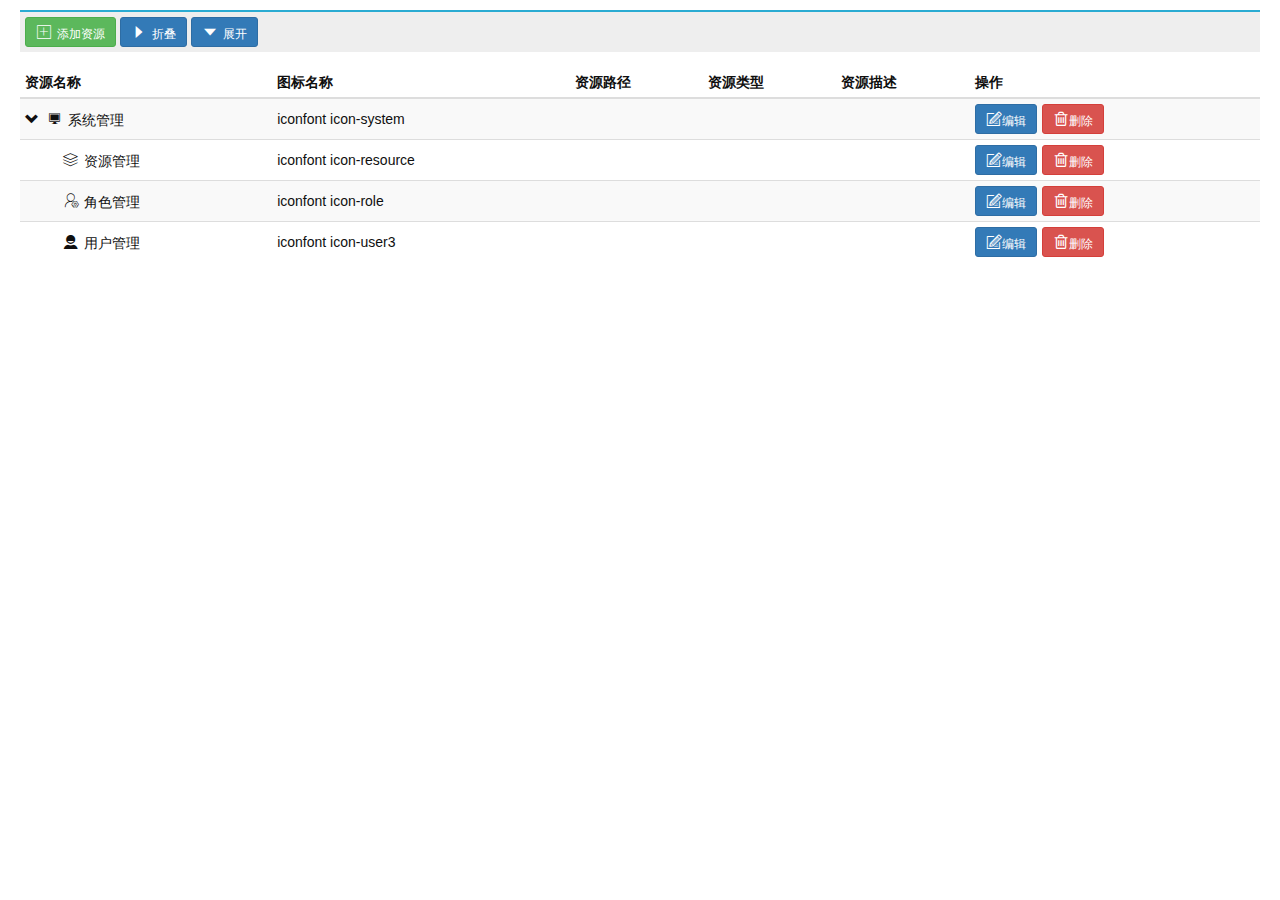
==== admin/resource.html @ 789888c8 "[init]" ====
<!DOCTYPE html>
<html lang="en">
<head>
    <base href="">
    <meta charset="UTF-8">
    <meta charset="utf-8">
    <meta http-equiv="Cache-Control" content="no-siteapp" />
    <meta name="viewport" content="width=device-width, initial-scale=1.0,maximum-scale=1.0, minimum-scale=1.0, user-scalable=no,height=device-height">
    <meta name="renderer" content="webkit">
    <meta http-equiv="X-UA-Compatible" content="IE=edge">
    <link rel="shortcut icon" href="images/facv.ico">

    <title>主页</title>

    <link rel="stylesheet" href="thirdpart/bootstrap-3.3.2/css/bootstrap.min.css">
    <link rel="stylesheet" href="thirdpart/iconfont/iconfont.css">
    <link rel="stylesheet" href="thirdpart/font-awesome-4.7.0/css/font-awesome.min.css">
    <link rel="stylesheet" href="thirdpart/jquery-treegrid-0.3.0/css/jquery.treegrid.css">
    <link rel="stylesheet" href="css/style.css">
    <link rel="stylesheet" href="css/resource.css">

    <!--注意这个一定要放到css的下面-->
    <!--[if lte IE 9]>
    <script type="text/javascript" src="thirdpart/compatible/html5shiv.min.js"></script>
    <script type="text/javascript" src="thirdpart/compatible/html5shiv-printshiv.min.js"></script>
    <script type="text/javascript" src="thirdpart/compatible/respond.min.js"></script>
    <script type="text/javascript" src="thirdpart/compatible/respond.matchmedia.addListener.min.js"></script>
    <script type="text/javascript" src="thirdpart/compatible/placeholders.min.js"></script>
    <![endif]-->

</head>
<body>
    <div class="opera">
        <form class="form-inline">
            <button type="button" class="btn btn-sm btn-success" id="add"><i class="iconfont icon-collapse"></i>添加资源</button>
            <button type="button" class="btn btn-sm btn-primary" id="collapse"><i class="iconfont icon-expand1"></i>折叠</button>
            <button type="button" class="btn btn-sm btn-primary" id="expend"><i class="iconfont icon-collapse1"></i>展开</button>
        </form>
    </div>
    <div class="page-container">
        <div class="page-content">
            <div class="content-wrapper">
                <div class="content">
                    <div class="table-responsive tabble-wrapper">
                        <table class="tree table table-condensed table-striped">
                            <thead>
                                <th>资源名称</th>
                                <th>图标名称</th>
                                <th>资源路径</th>
                                <th>资源类型</th>
                                <th>资源描述</th>
                                <th>操作</th>
                            </thead>
                            <tbody id="src_data">
                                <!--<tr class="treegrid-www">
                                    <td>系统管理</td>
                                    <td>URL</td>
                                    <td>URL</td>
                                    <td>URL</td>
                                    <td>URL</td>
                                    <td>
                                        <button class="btn btn-sm btn-primary">修改</button>
                                        <button class="btn btn-sm btn-danger">删除</button>
                                    </td>
                                </tr>
                                <tr class="treegrid-2 treegrid-parent-www">
                                    <td>Node 1-1</td>
                                    <td>Additional info</td>
                                    <td>URL</td>
                                    <td>URL</td>
                                    <td>URL</td>
                                    <td>
                                        <button class="btn btn-sm btn-primary">修改</button>
                                        <button class="btn btn-sm btn-danger">删除</button>
                                    </td>
                                </tr>
                                <tr class="treegrid-3 treegrid-parent-1">
                                    <td>Node 1-2</td>
                                    <td>Additional info</td>
                                    <td>URL</td>
                                    <td>URL</td>
                                    <td>URL</td>
                                    <td>
                                        <button class="btn btn-sm btn-primary">修改</button>
                                        <button class="btn btn-sm btn-danger">删除</button>
                                    </td>
                                </tr>
                                <tr class="treegrid-4 treegrid-parent-3">
                                    <td>Node 1-2-1</td>
                                    <td>Additional info</td>
                                    <td>URL</td>
                                    <td>URL</td>
                                    <td>URL</td>
                                    <td>
                                        <button class="btn btn-sm btn-primary">修改</button>
                                        <button class="btn btn-sm btn-danger">删除</button>
                                    </td>
                                </tr>-->
                            </tbody>
                        </table>
                    </div>
                </div>
            </div>
        </div>
    </div>
    <div id="dialog" style="display: none">
        <form class="form-horizontal" id="src_form">
            <div class="form-group">
                <label for="src_name" class="col-sm-2 control-label">资源名称</label>
                <div class="col-sm-4">
                    <input type="text" value="" class="form-control" id="src_name" placeholder="资源名称">
                </div>
                <label for="src_type" class="col-sm-2 control-label">资源类型</label>
                <div class="col-sm-4">
                    <input type="text" class="form-control" id="src_type" placeholder="资源类型">
                </div>
            </div>
            <div class="form-group">
                <label for="src_code" class="col-sm-2 control-label">资源代码</label>
                <div class="col-sm-4">
                    <input type="text" class="form-control" id="src_code" placeholder="资源代码">
                </div>
                <label for="src_url" class="col-sm-2 control-label">资源路径</label>
                <div class="col-sm-4">
                    <input type="text" class="form-control" id="src_url" placeholder="资源路径">
                </div>
            </div>
            <div class="form-group">
                <label for="src_icon" class="col-sm-2 control-label">资源图标</label>
                <div class="col-sm-4">
                    <input type="text" class="form-control" id="src_icon" placeholder="资源图标">
                </div>
                <label for="src_order" class="col-sm-2 control-label">资源排序</label>
                <div class="col-sm-4">
                    <input type="text" class="form-control" id="src_order" placeholder="资源路径">
                </div>
            </div>
            <div class="form-group">
                <label for="src_desc" class="col-sm-2 control-label">资源描述</label>
                <div class="col-sm-10">
                    <input type="text" class="form-control" id="src_desc" placeholder="资源描述">
                </div>
            </div>
        </form>
    </div>

    <script type="text/javascript" src="thirdpart/jquery-1.11.3/jquery.min.js"></script>
    <script type="text/javascript" src="thirdpart/bootstrap-3.3.2/js/bootstrap.min.js"></script>
    <script type="text/javascript" src="thirdpart/jquery-treegrid-0.3.0/js/jquery.treegrid.min.js"></script>
    <script type="text/javascript" src="thirdpart/jquery-treegrid-0.3.0/js/jquery.treegrid.bootstrap3.js"></script>
    <script type="text/javascript" src="thirdpart/layer-v3.0.3/layer.js"></script>
    <script type="text/javascript" src="js/common.js"></script>
    <script type="text/javascript" src="js/resource.js"></script>
</body>
</html>
---- admin/thirdpart/iconfont/iconfont.css ----
@font-face {font-family: "iconfont";
  src: url('iconfont.eot?t=1502697959538'); /* IE9*/
  src: url('iconfont.eot?t=1502697959538#iefix') format('embedded-opentype'), /* IE6-IE8 */
  url('iconfont.woff?t=1502697959538') format('woff'), /* chrome, firefox */
  url('iconfont.ttf?t=1502697959538') format('truetype'), /* chrome, firefox, opera, Safari, Android, iOS 4.2+*/
  url('iconfont.svg?t=1502697959538#iconfont') format('svg'); /* iOS 4.1- */
}

.iconfont {
  font-family:"iconfont" !important;
  font-size:16px;
  font-style:normal;
  -webkit-font-smoothing: antialiased;
  -moz-osx-font-smoothing: grayscale;
}

.icon-password:before { content: "\e614"; }

.icon-user:before { content: "\e694"; }

.icon-password1:before { content: "\e7a2"; }

.icon-user1:before { content: "\e62d"; }

.icon-delete1:before { content: "\e677"; }

.icon-password2:before { content: "\e600"; }

.icon-system:before { content: "\e61f"; }

.icon-cancel:before { content: "\e601"; }

.icon-password3:before { content: "\e838"; }

.icon-edit:before { content: "\e609"; }

.icon-user2:before { content: "\e640"; }

.icon-system1:before { content: "\e60f"; }

.icon-add:before { content: "\e648"; }

.icon-resource:before { content: "\e60d"; }

.icon-cross:before { content: "\e64e"; }

.icon-collapse:before { content: "\e602"; }

.icon-user3:before { content: "\e607"; }

.icon-delete:before { content: "\e6f2"; }

.icon-collapse1:before { content: "\e645"; }

.icon-edit1:before { content: "\e622"; }

.icon-role:before { content: "\e687"; }

.icon-expand1:before { content: "\e839"; }

.icon-expand:before { content: "\e83a"; }
---- admin/css/style.css ----
.page-container{
    position: relative;
    display: table;
    width: 100%;
    table-layout: fixed;
}

.page-content{
    display: table-row;
    height: 100%;
}

.content-wrapper{
    display: table-cell;
    padding-bottom: 20px;
    width: 100%;
}

.content{
    padding: 20px 20px;
    color: #0f0f0f;
}

.content:after {
    content: '';
    display: table;
    clear: both;
}

.content-divider {
    text-align: center;
    position: relative;
    z-index: 1;
}

.content-divider>span {
    background-color: #fff;
    display: inline-block;
    padding-left: 12px;
    padding-right: 12px;
}

.content-divider>span:before {
    content: "";
    position: absolute;
    top: 50%;
    left: 0;
    height: 1px;
    background-color: #ddd;
    width: 100%;
    z-index: -1;
}

a,a:focus,a:hover{
    text-decoration: none;
    color: #1e88e5;
}

.no-padding{
    padding: 0!important;
}

/*bootstrap*/

.has-feedback-left .form-control-feedback{
    right: auto;
    left: 0;
}

.has-feedback-left .form-control {
    padding-right: 12px;
    padding-left: 36px;
}

.bg-blue {
    background-color: #03a9f4;
    border-color: #03a9f4;
    color: #fff;
}

.bg-slate {
    background-color: #607d8b;
    border-color: #607d8b;
    color: #fff;
}

.bg-teal {
    background-color: #009688;
    border-color: #009688;
    color: #fff;
}

[class*=bg-].btn:hover, [class*=bg-].btn:focus, [class*=bg-].focus.btn {
    color: #fff;
}

.btn:hover, .btn:focus, .focus.btn {
    -webkit-box-shadow: 0 0 0 100px rgba(0, 0, 0, 0.05) inset;
    box-shadow: inset 0px 0px 0px 100px rgba(0,0,0,0.05);
}

.navbar{
    margin-bottom: 0px;
}

/*bootstrap*/

/*icheck*/

[class*=icheckbox_]{
    top:-2px;
    margin-right: 8px;
}

/*icheck*/

/*媒体查询*/
@media (min-width: 769px){
    .page-container {
        width: 100%;
        display: table;
        table-layout: fixed;
    }

    .page-content {
        display: table-row;
    }
}
---- admin/css/resource.css ----
.tree td{
    vertical-align: middle!important;
}

#src_data>tr>td>.btn{
    margin-right: 5px;
}

#src_data>tr>td:first-child>i{
    margin-right: 5px;
    margin-left: 5px;
    font-size: 1.2em;
}

.opera{
    position: fixed;
    width: 100%;
    padding: 10px 20px 10px 20px;
    z-index: 99999;
    background: #fff;
}

.opera form{
    background: #eee;
    padding: 5px;
    border-top:2px solid #2aabd2;
}

.opera>form>button>i{
    margin-right: 5px;
}

.content{
    padding-top: 5px;
}

.tree>thead{
    background:transparent;
}

.btn-sm{
    height: 28px;
    line-height: 28px;
    padding: 0px 10px 28px 10px;
}

.layui-layer-title{
    padding: 0 80px 0 10px!important;
}

.layui-layer-title i{
    margin-right: 5px;
}

.layui-layer-content{
    padding: 15px!important;
}

.layui-layer-btn0{
    border-color: #5CB85C!important;
    background-color: #5CB85C!important;
    border-radius: 3px!important;
}

.layui-layer-btn0:before{
    font-family: 'iconfont';
    content: '\e64e';
}

.layui-layer-btn1:before{
    font-family: 'iconfont';
    content: '\e601';
}

.layui-layer-btn1{
    border-color: #D9534F!important;
    background-color: #D9534F!important;
    border-radius: 3px!important;
    color: #fff!important;
}

#src_form{
}

#src_form .col-sm-2{
    padding-right: 0px;
}
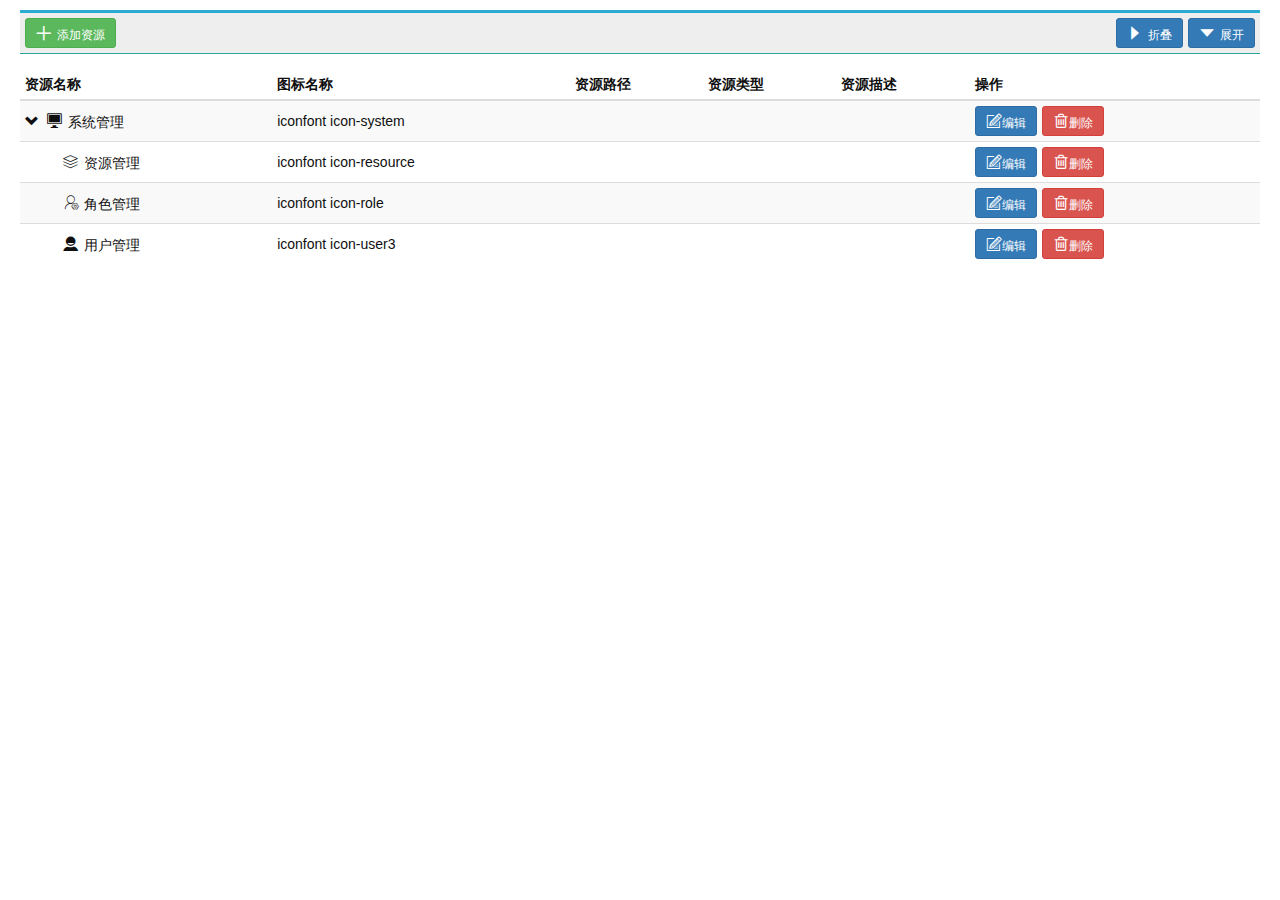
==== commit d430fbce: "[add]" ====
--- a/admin/resource.html
+++ b/admin/resource.html
@@ -32,9 +32,9 @@
 <body>
     <div class="opera">
         <form class="form-inline">
-            <button type="button" class="btn btn-sm btn-success" id="add"><i class="iconfont icon-collapse"></i>添加资源</button>
-            <button type="button" class="btn btn-sm btn-primary" id="collapse"><i class="iconfont icon-expand1"></i>折叠</button>
-            <button type="button" class="btn btn-sm btn-primary" id="expend"><i class="iconfont icon-collapse1"></i>展开</button>
+            <button type="button" class="btn btn-sm btn-success" id="add"><i class="iconfont icon-cross"></i>添加资源</button>
+            <button type="button" class="btn btn-sm btn-primary pull-right" id="expend"><i class="iconfont icon-collapse1"></i>展开</button>
+            <button type="button" class="btn btn-sm btn-primary pull-right" id="collapse"><i class="iconfont icon-expand1"></i>折叠</button>
         </form>
     </div>
     <div class="page-container">
@@ -105,40 +105,40 @@
     </div>
     <div id="dialog" style="display: none">
         <form class="form-horizontal" id="src_form">
-            <div class="form-group">
+            <div class="form-group form-group-sm">
                 <label for="src_name" class="col-sm-2 control-label">资源名称</label>
                 <div class="col-sm-4">
-                    <input type="text" value="" class="form-control" id="src_name" placeholder="资源名称">
+                    <input class="form-control" id="src_name" placeholder="资源名称">
                 </div>
                 <label for="src_type" class="col-sm-2 control-label">资源类型</label>
                 <div class="col-sm-4">
-                    <input type="text" class="form-control" id="src_type" placeholder="资源类型">
+                    <input class="form-control" id="src_type" placeholder="资源类型">
                 </div>
             </div>
-            <div class="form-group">
+            <div class="form-group form-group-sm">
                 <label for="src_code" class="col-sm-2 control-label">资源代码</label>
                 <div class="col-sm-4">
-                    <input type="text" class="form-control" id="src_code" placeholder="资源代码">
+                    <input class="form-control" id="src_code" placeholder="资源代码">
                 </div>
                 <label for="src_url" class="col-sm-2 control-label">资源路径</label>
                 <div class="col-sm-4">
-                    <input type="text" class="form-control" id="src_url" placeholder="资源路径">
+                    <input class="form-control" id="src_url" placeholder="资源路径">
                 </div>
             </div>
-            <div class="form-group">
+            <div class="form-group form-group-sm">
                 <label for="src_icon" class="col-sm-2 control-label">资源图标</label>
                 <div class="col-sm-4">
-                    <input type="text" class="form-control" id="src_icon" placeholder="资源图标">
+                    <input class="form-control" id="src_icon" placeholder="资源图标">
                 </div>
                 <label for="src_order" class="col-sm-2 control-label">资源排序</label>
                 <div class="col-sm-4">
-                    <input type="text" class="form-control" id="src_order" placeholder="资源路径">
+                    <input class="form-control" id="src_order" placeholder="资源路径">
                 </div>
             </div>
-            <div class="form-group">
+            <div class="form-group form-group-sm">
                 <label for="src_desc" class="col-sm-2 control-label">资源描述</label>
                 <div class="col-sm-10">
-                    <input type="text" class="form-control" id="src_desc" placeholder="资源描述">
+                    <input class="form-control" id="src_desc" placeholder="资源描述">
                 </div>
             </div>
         </form>
@@ -148,7 +148,7 @@
     <script type="text/javascript" src="thirdpart/bootstrap-3.3.2/js/bootstrap.min.js"></script>
     <script type="text/javascript" src="thirdpart/jquery-treegrid-0.3.0/js/jquery.treegrid.min.js"></script>
     <script type="text/javascript" src="thirdpart/jquery-treegrid-0.3.0/js/jquery.treegrid.bootstrap3.js"></script>
-    <script type="text/javascript" src="thirdpart/layer-v3.0.3/layer.js"></script>
+    <script type="text/javascript" src="thirdpart/layui-v1.0.9/lay/dest/layui.all.js"></script>
     <script type="text/javascript" src="js/common.js"></script>
     <script type="text/javascript" src="js/resource.js"></script>
 </body>
--- a/admin/thirdpart/iconfont/iconfont.css
+++ b/admin/thirdpart/iconfont/iconfont.css
@@ -1,10 +1,10 @@
 
 @font-face {font-family: "iconfont";
-  src: url('iconfont.eot?t=1502697959538'); /* IE9*/
-  src: url('iconfont.eot?t=1502697959538#iefix') format('embedded-opentype'), /* IE6-IE8 */
-  url('iconfont.woff?t=1502697959538') format('woff'), /* chrome, firefox */
-  url('iconfont.ttf?t=1502697959538') format('truetype'), /* chrome, firefox, opera, Safari, Android, iOS 4.2+*/
-  url('iconfont.svg?t=1502697959538#iconfont') format('svg'); /* iOS 4.1- */
+  src: url('iconfont.eot?t=1502788589994'); /* IE9*/
+  src: url('iconfont.eot?t=1502788589994#iefix') format('embedded-opentype'), /* IE6-IE8 */
+  url('iconfont.woff?t=1502788589994') format('woff'), /* chrome, firefox */
+  url('iconfont.ttf?t=1502788589994') format('truetype'), /* chrome, firefox, opera, Safari, Android, iOS 4.2+*/
+  url('iconfont.svg?t=1502788589994#iconfont') format('svg'); /* iOS 4.1- */
 }
 
 .iconfont {
@@ -15,9 +15,15 @@
   -moz-osx-font-smoothing: grayscale;
 }
 
+.icon-ok2:before { content: "\e8a0"; }
+
+.icon-ok1:before { content: "\e8a4"; }
+
 .icon-password:before { content: "\e614"; }
 
 .icon-user:before { content: "\e694"; }
+
+.icon-search:before { content: "\e608"; }
 
 .icon-password1:before { content: "\e7a2"; }
 
@@ -26,6 +32,8 @@
 .icon-delete1:before { content: "\e677"; }
 
 .icon-password2:before { content: "\e600"; }
+
+.icon-key:before { content: "\e67d"; }
 
 .icon-system:before { content: "\e61f"; }
 
@@ -53,6 +61,8 @@
 
 .icon-collapse1:before { content: "\e645"; }
 
+.icon-ok:before { content: "\e66f"; }
+
 .icon-edit1:before { content: "\e622"; }
 
 .icon-role:before { content: "\e687"; }
--- a/admin/css/resource.css
+++ b/admin/css/resource.css
@@ -24,7 +24,12 @@
 .opera form{
     background: #eee;
     padding: 5px;
-    border-top:2px solid #2aabd2;
+    border-top:3px solid #2aabd2;
+    border-bottom: 1px solid #26A69A;
+}
+
+#collapse{
+    margin-right: 5px;
 }
 
 .opera>form>button>i{
@@ -65,7 +70,7 @@
 
 .layui-layer-btn0:before{
     font-family: 'iconfont';
-    content: '\e64e';
+    content: '\e66f';
 }
 
 .layui-layer-btn1:before{
@@ -80,6 +85,12 @@
     color: #fff!important;
 }
 
+@media (min-width: 768px) {
+    .layui-layer-content #src_form{
+        padding-right: 7%;
+    }
+}
+
 #src_form{
 }
 
